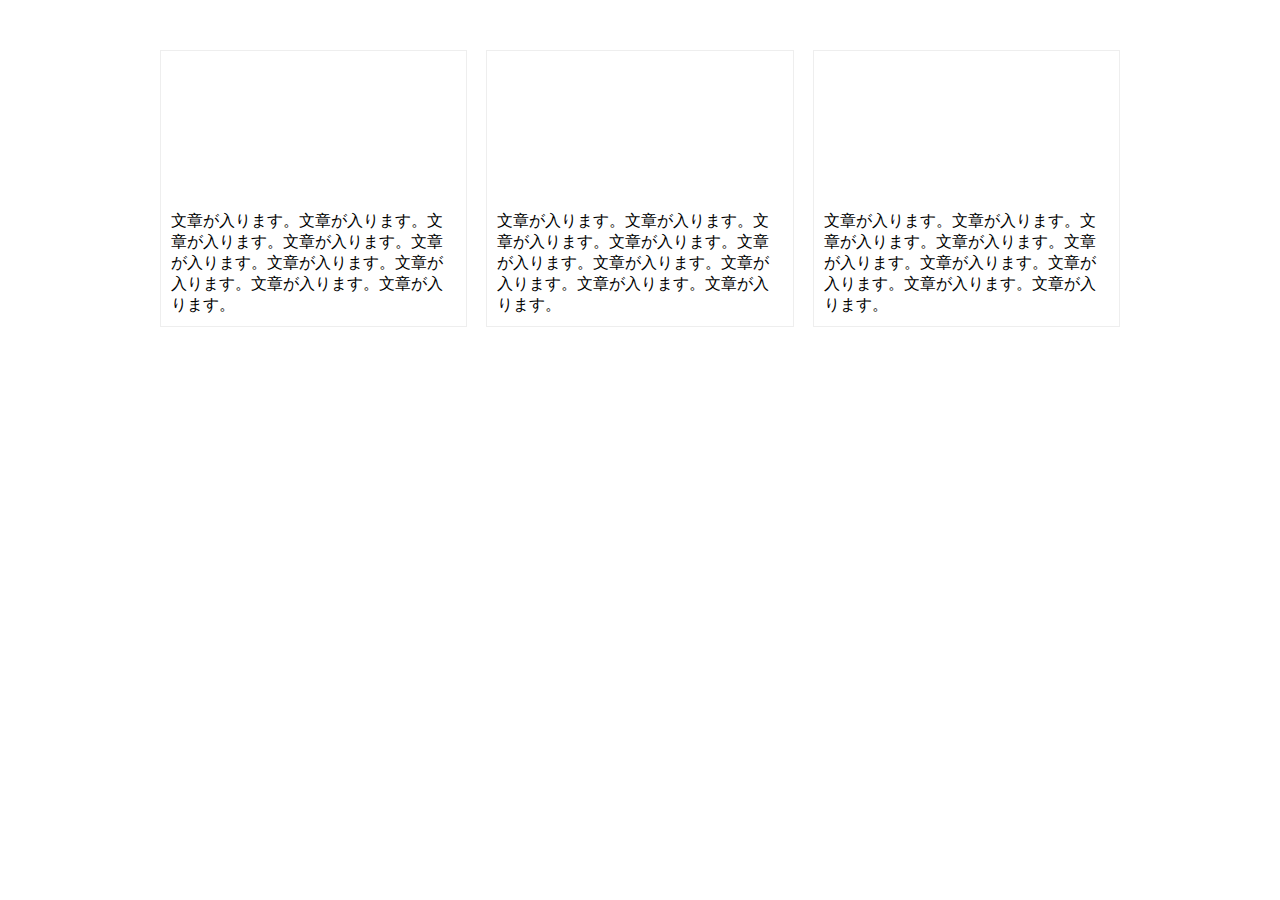
==== chapter8/index.html @ 224a40d3 "[Finish]1-8" ====
<!DOCTYPE html>
<html>
<head>
	<meta charset="UTF-8">
	<link rel="stylesheet" href="style.css">
</head>
<body>
	<main>
		<div class="step-box">
			<div class="step-img1"></div>
			<title>タイトルが入ります</title>
			<p>文章が入ります。文章が入ります。文章が入ります。文章が入ります。文章が入ります。文章が入ります。文章が入ります。文章が入ります。文章が入ります。</p>
		</div>
		<div class="step-box">
			<div class="step-img2"></div>
			<title>タイトルが入ります</title>
			<p>文章が入ります。文章が入ります。文章が入ります。文章が入ります。文章が入ります。文章が入ります。文章が入ります。文章が入ります。文章が入ります。</p>
		</div>
		<div class="step-box">
			<div class="step-img3"></div>
			<title>タイトルが入ります</title>
			<p>文章が入ります。文章が入ります。文章が入ります。文章が入ります。文章が入ります。文章が入ります。文章が入ります。文章が入ります。文章が入ります。</p>
		</div>
	</main>
</body>
</body>
</html>
---- chapter8/style.css ----
* {
  margin: 0;
  padding: 0;
  box-sizing: border-box;
}

.clearfix::after {
  content: "";
  display: block;
  clear: both;
}

main{
  width: 960px;
  margin: 50px auto;
}

.step-box{
  float: left;
  width: 32%;
  margin-right: 2%;
  padding: 10px;
  position: relative;
  border: 1px solid #eee;
}

.step-box:last-child{
  margin-right: 0;
}

.step-img1{
  height: 150px;
  background-image: url(img/flow01.png);
  background-size: cover;
  background-position: bottom;
}

.step-img2{
  height: 150px;
  background-image: url(img/flow02.png);
  background-size: cover;
  background-position: bottom;
}

.step-img3{
  height: 150px;
  background-image: url(img/flow03.png);
  background-size: cover;
  background-position: bottom;
}

.step-num{
  position: absolute;
  top: 0;
  left: 0;
  background-color: #FF9A4B;
  color: #fff;
  padding: 3px;
}

.title{
  margin: 15px 0 5px;
}
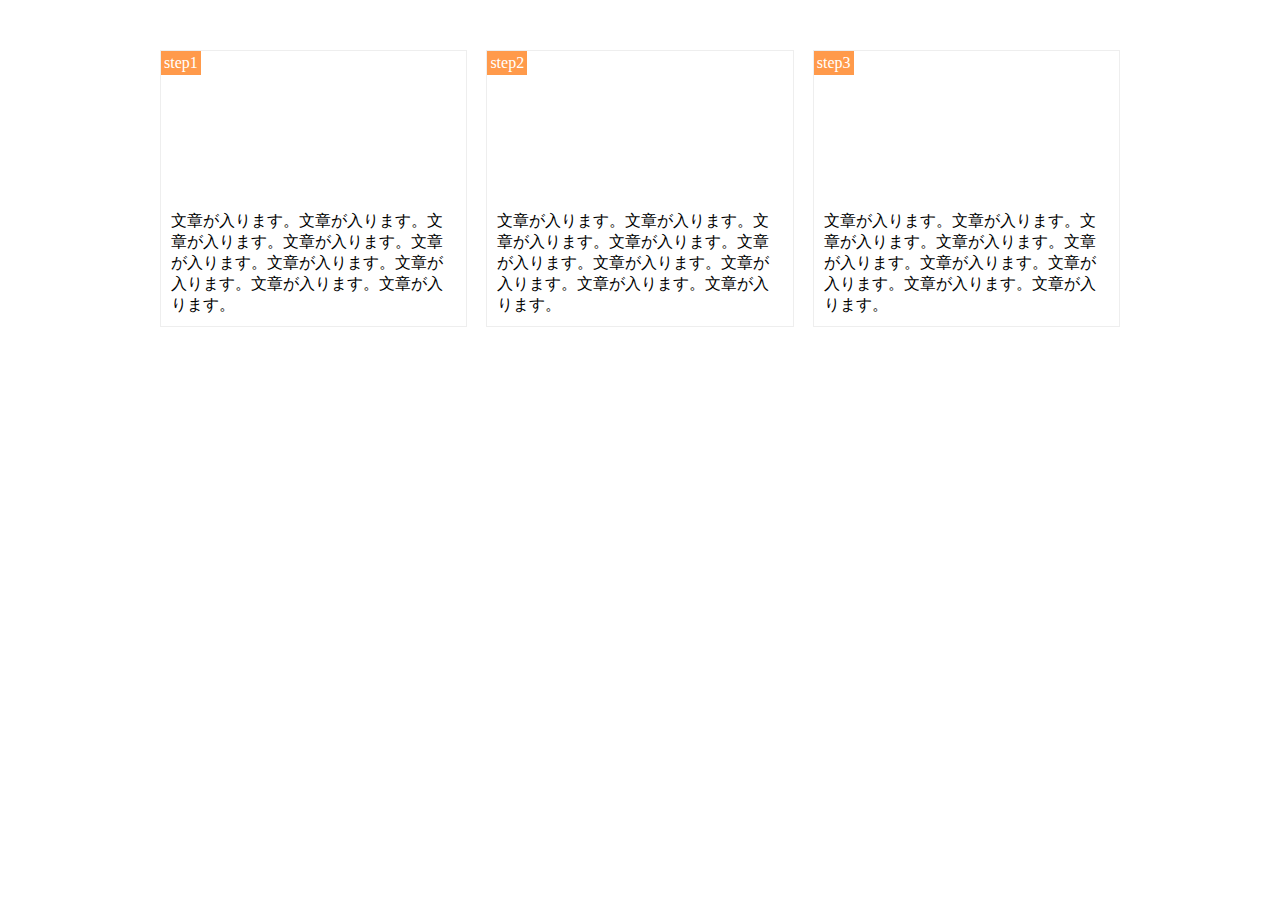
==== commit c9967970: "[Finish]1-8（修正）" ====
--- a/chapter8/index.html
+++ b/chapter8/index.html
@@ -7,17 +7,23 @@
 <body>
 	<main>
 		<div class="step-box">
-			<div class="step-img1"></div>
+			<div class="step-img1">
+				<div class="step-num">step1</div>
+			</div>
 			<title>タイトルが入ります</title>
 			<p>文章が入ります。文章が入ります。文章が入ります。文章が入ります。文章が入ります。文章が入ります。文章が入ります。文章が入ります。文章が入ります。</p>
 		</div>
 		<div class="step-box">
-			<div class="step-img2"></div>
+			<div class="step-img2">
+				<div class="step-num">step2</div>
+			</div>
 			<title>タイトルが入ります</title>
 			<p>文章が入ります。文章が入ります。文章が入ります。文章が入ります。文章が入ります。文章が入ります。文章が入ります。文章が入ります。文章が入ります。</p>
 		</div>
 		<div class="step-box">
-			<div class="step-img3"></div>
+			<div class="step-img3">
+				<div class="step-num">step3</div>
+			</div>
 			<title>タイトルが入ります</title>
 			<p>文章が入ります。文章が入ります。文章が入ります。文章が入ります。文章が入ります。文章が入ります。文章が入ります。文章が入ります。文章が入ります。</p>
 		</div>
